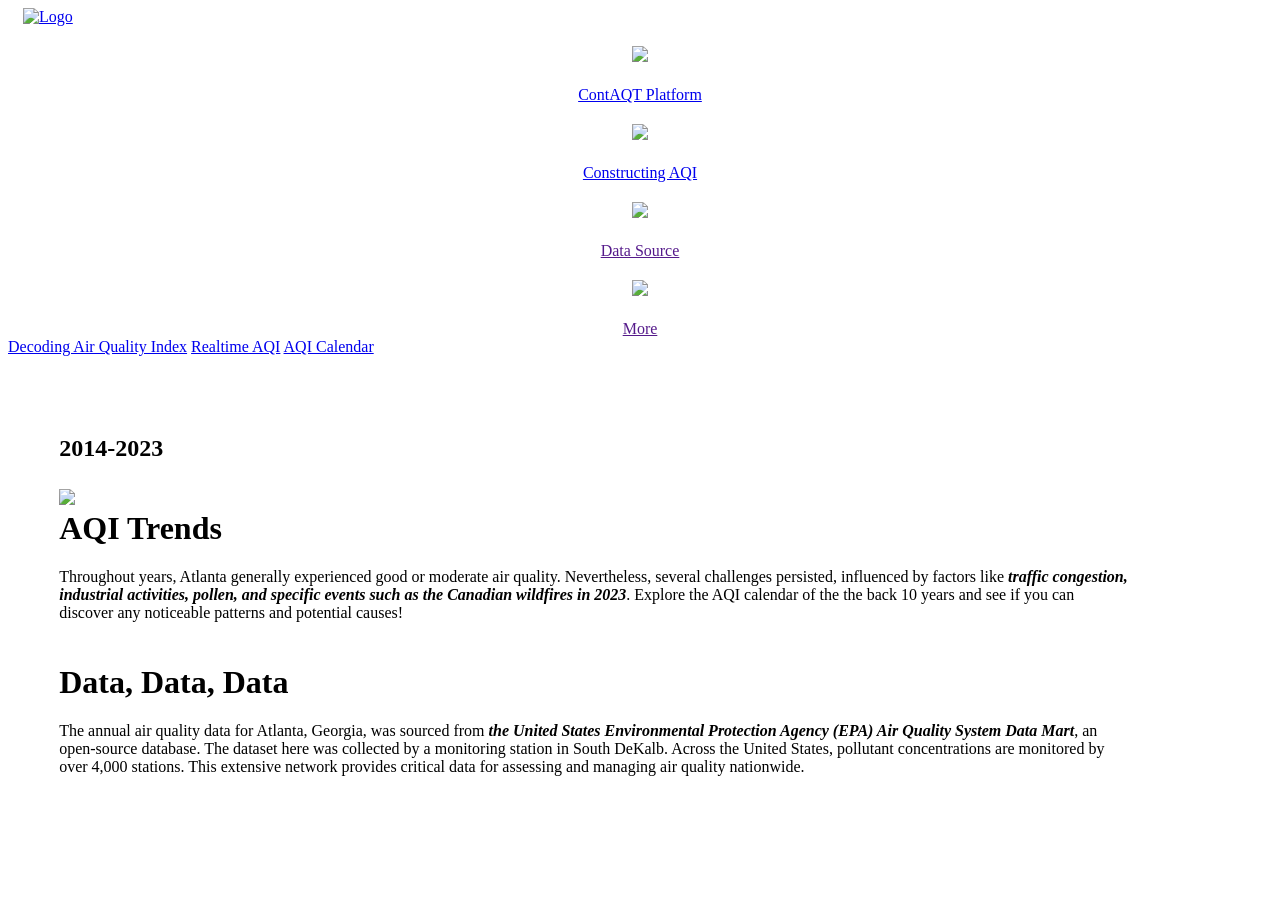
==== views/calendar_year.html @ 8a911aa9 "update" ====
<!DOCTYPE html>

<meta charset="utf-8">
<head>
    <link rel="stylesheet" href="./style.css">
</head>
<!-- Load d3.js -->
<script src="d3.v7.js"></script>
<link href='https://fonts.googleapis.com/css?family=Inter' rel='stylesheet'>

<link rel="stylesheet" href="font.css">
<div class = 'container' id = 'content'>

  <div class="sidebar">
    <a href="/" style="height: 11%;padding: 0px 15px;">
    <img src="logo_new.png" alt="Logo" class="sidebar-logo">
  </a>

    <a href="/"  class="active" style="text-align:center; display:block;">
      <img src="icon/home.svg" style="width:40%;margin-top:20px;margin-bottom:20px;" >
      <br>ContAQT Platform
    </a>
    <a href="/video" style="text-align:center; display:block;">
      <img src="icon/video.svg" style="width:40%;margin-top:20px;margin-bottom:20px;" >
      <br>Constructing AQI</a>
    <a href="" style="text-align:center; display:block;">
      <img src="icon/data.svg"  style="width:35%;margin-top:20px;margin-bottom:20px;" >
      <br>
      Data Source</a>
    <a href="" style="text-align:center; display:block;">
      <img src="icon/more.svg" style="width:40%;margin-top:20px;margin-bottom:20px;" >
      <br>
      More</a>
  </div>
<div style="width:93%;height:100%;flex-grow: 1;">
<div class="top-nav">
  <a href="/visualizing">Decoding Air Quality Index</a>
  <a href="/" >Realtime AQI</a>
  <a href="/calendar" class="active">AQI Calendar</a>
</div>
  <div style="display: flex;padding-top:50px;">
  <div class="left-div" id="left-div" >
    <div id="overlay" style="display:none; position:fixed; top:12%; left:7.5%; right:0; bottom:0; background:rgba(0,0,0,0.5); z-index:100;">
      <!-- Content inside overlay -->
      <div style="position:relative; background:#fff; margin:10% auto; width:50%;border-radius: 15px;">
          <div id="overlay-content1">
            <h2 style="text-align:left; margin-bottom:20px;">Particulate Matter (PM2.5 & PM10)</h2>
            <div style="display:flex; justify-content:space-between;">
              <div style="padding-right: 15px;width:40%"> <!-- Adjusted the padding for spacing -->
                <div>
                  <p id='p-what'>Particulate Matter is a general term for solid and liquid particle pollution in the atmosphere. Particulate Matter can be 2.5 or 10 micrometers in diameter.</p>
                </div>
              </div>
              <div style="display: flex; justify-content: center; align-items: center;width:55%"> <!-- Centered the image in the div -->
                <img id = 'illustration' src="image1.png" alt="Carbon Monoxide" style="width:100%; height: auto;"> <!-- The image will now fill its container -->
              </div>
            </div>
          </div>
          <div id="overlay-content2">
            <h4 id = 'p-title' class = 'note' >Nitrogen Dioxide</h4>
              <div style="width: 100%; display: grid; grid-template-columns: 1fr 1fr; grid-template-rows: auto 1fr; align-items: left;">
                <div style="grid-column: 1; text-align: left;padding-right:15px;">
                  <h3 style="margin-bottom: 10px;margin-top:4px">Cause</h3>
                  <p id='p-where' style="margin-bottom: 20px;">NO2 is primarily produced from the burning of fuels in vehicles, power plants, and industrial facilities. It forms from reactions involving nitrogen oxides released during combustion processes.</p>
                </div>
                <div style="grid-column: 2 ; text-align: left;padding-left:15px;">
                  <h3 style="margin-bottom: 10px;margin-top:4px">Impact</h3>
                  <p id='p-how'style="margin-bottom: 20px;">NO2 worsens respiratory conditions in humans, contributes to ozone formation; affects nature by contributing to acid rain, damaging vegetation, and reducing biodiversity.</p>
                </div>
                <div style="grid-column: 1; display: flex; justify-content: top; align-items: center;">
                  <!-- First image -->
                  <img id = 'cause' src="image1.png" alt="cause" style="width:100%;height: auto;">
                </div>
                <div style="grid-column: 2; display: flex; justify-content: top; align-items: center;">
                  <!-- Second image -->
                  <img id = 'harm' src="image1.png" alt="harm" style="width:100%;height: auto;">

              </div>
            </div>
            </div>
        <span id="close-icon" style="color:#888888;position:absolute; top:0; right:0; cursor:pointer; font-size:36px; padding:20px;">&times;</span>
        <p id = "note_card" > 1/2 </p>
    </div>

    </div>
    <div id="overlay_DP" style="display:none; position:fixed; top:12%; left:7.5%; right:0; bottom:0; background:rgba(0,0,0,0.5); z-index:100;">
      <div id="overlay2" style="position:relative; background:#fff; margin:10% auto; width:50%;border-radius: 15px;">
            <div style="display: flex; justify-content: center; align-items: center; padding:60px;">
              <img src="illustration/DP_card.png" style="width:95%;">
            </div>
        <span id="close-icon-DP" style="color:#888888;position:absolute; top:0; right:0; cursor:pointer; font-size:36px; padding:20px;">&times;</span>
      </div>
    </div>
    <div id="overlay_color" style="display:none; position:fixed; top:12%; left:7.5%; right:0; bottom:0; background:rgba(0,0,0,0.5); z-index:100;">
      <div id="overlay3" style="position:relative; background:#fff; margin:10% auto; width:50%;border-radius: 15px;">
         <div style="display: flex; justify-content: center; align-items: center; padding-top: 40px;padding-bottom: 80px;">
          <img src="illustration/color.png" style="width:90%;">
        </div>
        <span id="close-icon-color" style="position:absolute; top:0; right:0; cursor:pointer; font-size:36px; font-weight:bold; padding:20px;">&times;</span>
      </div>
    </div>
    <div id="explain_text" style="padding:1vh 4vw;">
      <div class="header-container">
        <h2>2014-2023</h2>
        <img src="illustration/location.png" style="width:6vw;margin-bottom: -1vh;">
      </div>
      
      <h1 style = "margin-top:10px;">AQI Trends</h1>
      <p style="padding-bottom: 20px;">Throughout years, Atlanta generally experienced good or moderate air quality. Nevertheless, several challenges persisted, influenced by factors like <b><i>traffic congestion, industrial activities, pollen, and specific events such as the Canadian wildfires in 2023</i></b>. Explore the AQI calendar of the the back 10 years and see if you can discover any noticeable patterns and potential causes!</p>
      <h1>Data, Data, Data</h2>
      <p>The annual air quality data for Atlanta, Georgia, was sourced from <b><i>the United States Environmental Protection Agency (EPA) Air Quality System Data Mart</i></b>, an open-source database. The dataset here was collected by a monitoring station in South DeKalb. Across the United States, pollutant concentrations are monitored by over 4,000 stations. This extensive network provides critical data for assessing and managing air quality nationwide.</p>
    </div>


    <div id = 'daily_chart'  style="height:100%;flex-grow: 1;display:none;">

    <div class="floating-legend-left" id="floating-legend-left">

      <ul>
        <li><span class="indicator good"></span>Good</li>
        <li><span class="indicator moderate"></span>Moderate</li>
        <li><span class="indicator unhealthy-sg"></span>Unhealthy for Sensitive Groups</li>
        <li><span class="indicator unhealthy"></span>Unhealthy</li>
        <li><span class="indicator very-unhealthy"></span>Very Unhealthy</li>
        <li><span class="indicator hazardous"></span>Hazardous</li>
      </ul>
    </div>
    </div>
</div>
<div class="right-div" id = "right-div">
  <div class="header" id="year-view-header" style="display:none">
    <button class = "back-btn" id="back-to-all-years-btn">Back to All Years</button>
    <button class= "prev-btn" id="prev-year-btn">❮</button>
    <span class = "header-title" id="year-title">2023</span>
    <button class= "next-btn" id="next-year-btn">❯</button>
  </div>
  <div class="header" id="calendar-header" style="display:none">
    <button class = "back-btn" id="back-to-year-btn">Back to Year</button>
    <button class= "prev-btn" id="prev-month-btn">❮</button>
    <span  class = "header-title" id="calendar-title">August 2023</span>
    <button class= "next-btn" id="next-month-btn">❯</button>
  </div>
  <div id = 'color_bar'>
  </div>
  <div class = 'year_view' id = 'year_view' >
  </div>
  <div id = 'calendar'>
  </div>
  <!-- Content for right div -->
</div>
</div>
</div>
</div>
<script src = "set_up_calender.js"></script>
<script src = "year_calender.js"></script>
<script src = "year_view.js"></script>
<script>
    // Prevent the context menu (right-click menu) from appearing.
    document.addEventListener('contextmenu', function(e) {
        e.preventDefault();
    }, false);
</script>
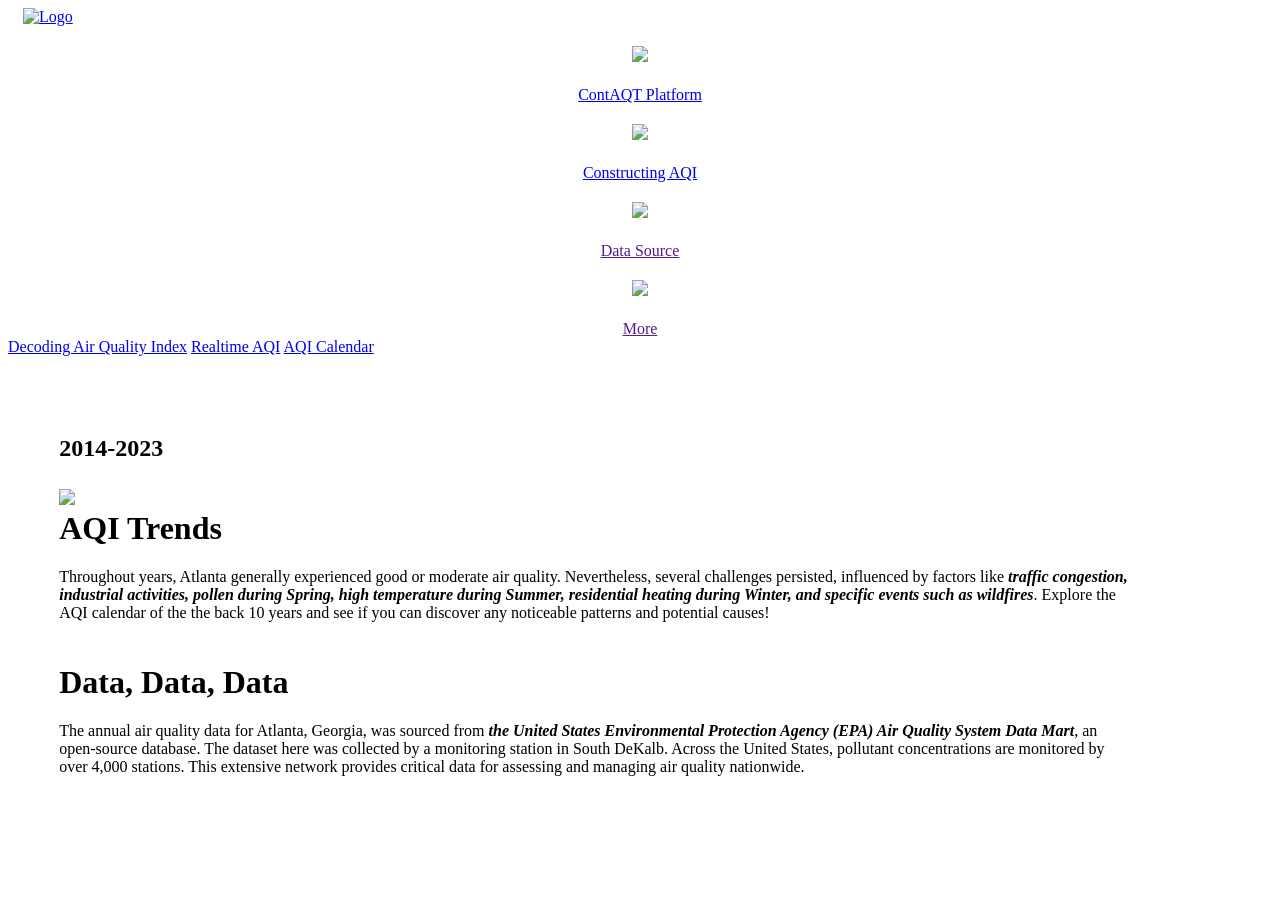
==== commit 46dd1f2c: "update" ====
--- a/views/calendar_year.html
+++ b/views/calendar_year.html
@@ -99,6 +99,14 @@
         <span id="close-icon-color" style="position:absolute; top:0; right:0; cursor:pointer; font-size:36px; font-weight:bold; padding:20px;">&times;</span>
       </div>
     </div>
+    <div id="overlay_Missing" style="display:none; position:fixed; top:12%; left:7.5%; right:0; bottom:0; background:rgba(0,0,0,0.5); z-index:100;">
+      <div id="overlay4" style="position:relative; background:#fff; margin:10% auto; width:50%;border-radius: 15px;height:50vh;">
+            <div style="display: flex; justify-content: center; align-items: center; padding:60px;">
+              <img src="illustration/Missing_Data.png" style="width:95%;">
+            </div>
+        <span id="close-icon-Missing" style="color:#888888;position:absolute; top:0; right:0; cursor:pointer; font-size:36px; padding:20px;">&times;</span>
+      </div>
+    </div>
     <div id="explain_text" style="padding:1vh 4vw;">
       <div class="header-container">
         <h2>2014-2023</h2>
@@ -106,7 +114,7 @@
       </div>
       
       <h1 style = "margin-top:10px;">AQI Trends</h1>
-      <p style="padding-bottom: 20px;">Throughout years, Atlanta generally experienced good or moderate air quality. Nevertheless, several challenges persisted, influenced by factors like <b><i>traffic congestion, industrial activities, pollen, and specific events such as the Canadian wildfires in 2023</i></b>. Explore the AQI calendar of the the back 10 years and see if you can discover any noticeable patterns and potential causes!</p>
+      <p style="padding-bottom: 20px;">Throughout years, Atlanta generally experienced good or moderate air quality. Nevertheless, several challenges persisted, influenced by factors like <b><i>traffic congestion, industrial activities, pollen during Spring, high temperature during Summer, residential heating during Winter, and specific events such as wildfires</i></b>. Explore the AQI calendar of the the back 10 years and see if you can discover any noticeable patterns and potential causes!</p>
       <h1>Data, Data, Data</h2>
       <p>The annual air quality data for Atlanta, Georgia, was sourced from <b><i>the United States Environmental Protection Agency (EPA) Air Quality System Data Mart</i></b>, an open-source database. The dataset here was collected by a monitoring station in South DeKalb. Across the United States, pollutant concentrations are monitored by over 4,000 stations. This extensive network provides critical data for assessing and managing air quality nationwide.</p>
     </div>
@@ -114,7 +122,7 @@
 
     <div id = 'daily_chart'  style="height:100%;flex-grow: 1;display:none;">
 
-    <div class="floating-legend-left" id="floating-legend-left">
+      <div class="floating-base floating-legend-left" id ="floating-legend-left" >
 
       <ul>
         <li><span class="indicator good"></span>Good</li>
@@ -129,18 +137,18 @@
 </div>
 <div class="right-div" id = "right-div">
   <div class="header" id="year-view-header" style="display:none">
-    <button class = "back-btn" id="back-to-all-years-btn">Back to All Years</button>
+    <button class = "back-btn" id="back-to-all-years-btn" style = "left: 38vw;"> < Back to Years</button>
     <button class= "prev-btn" id="prev-year-btn">❮</button>
     <span class = "header-title" id="year-title">2023</span>
     <button class= "next-btn" id="next-year-btn">❯</button>
   </div>
   <div class="header" id="calendar-header" style="display:none">
-    <button class = "back-btn" id="back-to-year-btn">Back to Year</button>
+    <button class = "back-btn" id="back-to-year-btn"style = "left: 49.6vw;">< Back to Months</button>
     <button class= "prev-btn" id="prev-month-btn">❮</button>
     <span  class = "header-title" id="calendar-title">August 2023</span>
     <button class= "next-btn" id="next-month-btn">❯</button>
   </div>
-  <div id = 'color_bar'>
+  <div id = 'color_bar'style="display:none" >
   </div>
   <div class = 'year_view' id = 'year_view' >
   </div>
@@ -151,6 +159,7 @@
 </div>
 </div>
 </div>
+<script src = "general.js"></script>
 <script src = "set_up_calender.js"></script>
 <script src = "year_calender.js"></script>
 <script src = "year_view.js"></script>
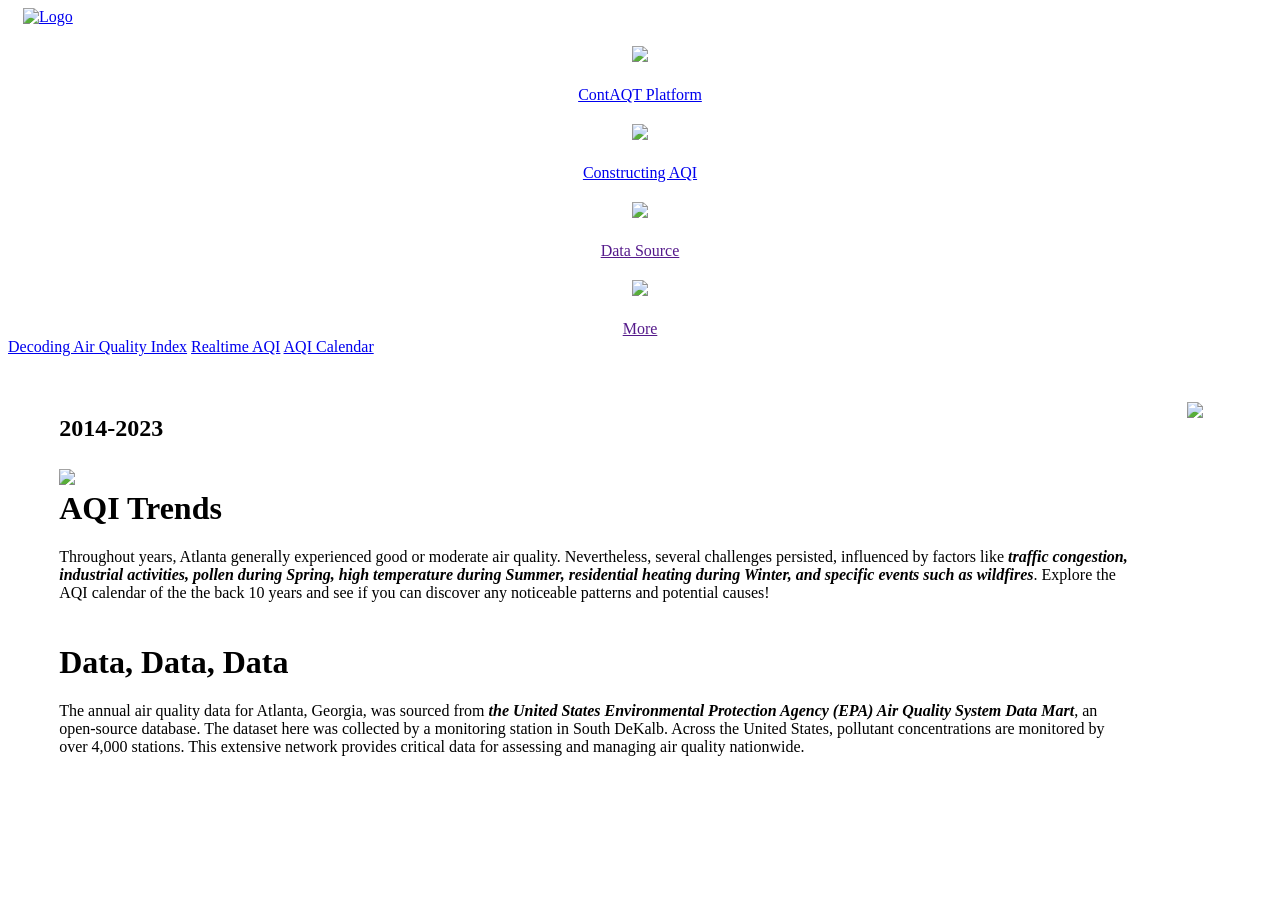
==== commit 553fd926: "update" ====
--- a/views/calendar_year.html
+++ b/views/calendar_year.html
@@ -109,8 +109,8 @@
     </div>
     <div id="explain_text" style="padding:1vh 4vw;">
       <div class="header-container">
-        <h2>2014-2023</h2>
-        <img src="illustration/location.png" style="width:6vw;margin-bottom: -1vh;">
+        <h2 style="margin-top: 0vh;">2014-2023</h2>
+        <img src="illustration/location.png" style="width:6vw;margin-top: -2vh;margin-bottom: -1vh;">
       </div>
       
       <h1 style = "margin-top:10px;">AQI Trends</h1>
@@ -148,8 +148,8 @@
     <span  class = "header-title" id="calendar-title">August 2023</span>
     <button class= "next-btn" id="next-month-btn">❯</button>
   </div>
-  <div id = 'color_bar'style="display:none" >
-  </div>
+    <img id ="color_bar" style = "width:36vw;position: fixed;padding-left:0.3vw;margin-top:-0.5vh;" src="illustration/color_categorized.png">
+
   <div class = 'year_view' id = 'year_view' >
   </div>
   <div id = 'calendar'>
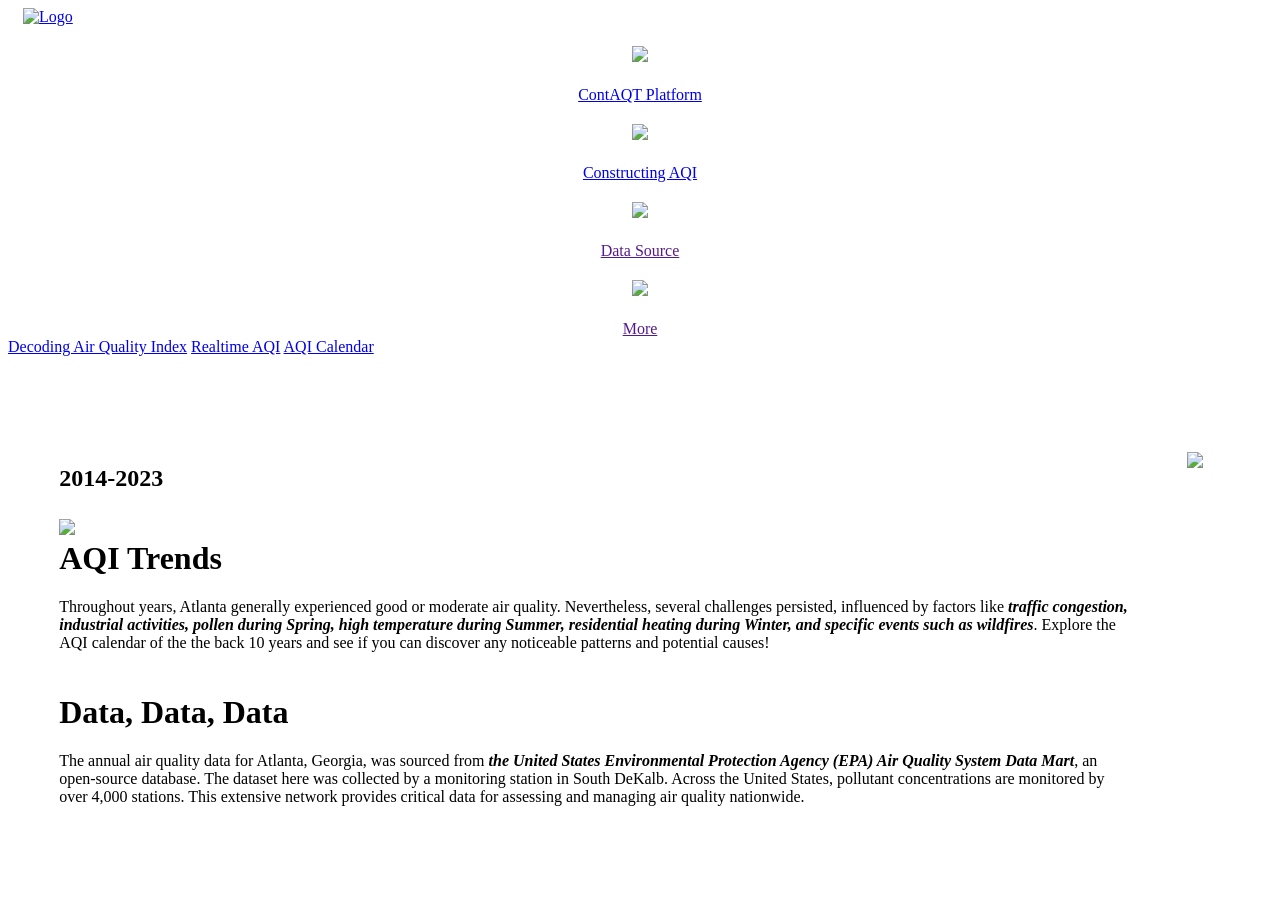
==== commit df1c760d: "update" ====
--- a/views/calendar_year.html
+++ b/views/calendar_year.html
@@ -38,7 +38,7 @@
   <a href="/" >Realtime AQI</a>
   <a href="/calendar" class="active">AQI Calendar</a>
 </div>
-  <div style="display: flex;padding-top:50px;">
+  <div style="display: flex;padding-top:100px;">
   <div class="left-div" id="left-div" >
     <div id="overlay" style="display:none; position:fixed; top:12%; left:7.5%; right:0; bottom:0; background:rgba(0,0,0,0.5); z-index:100;">
       <!-- Content inside overlay -->
